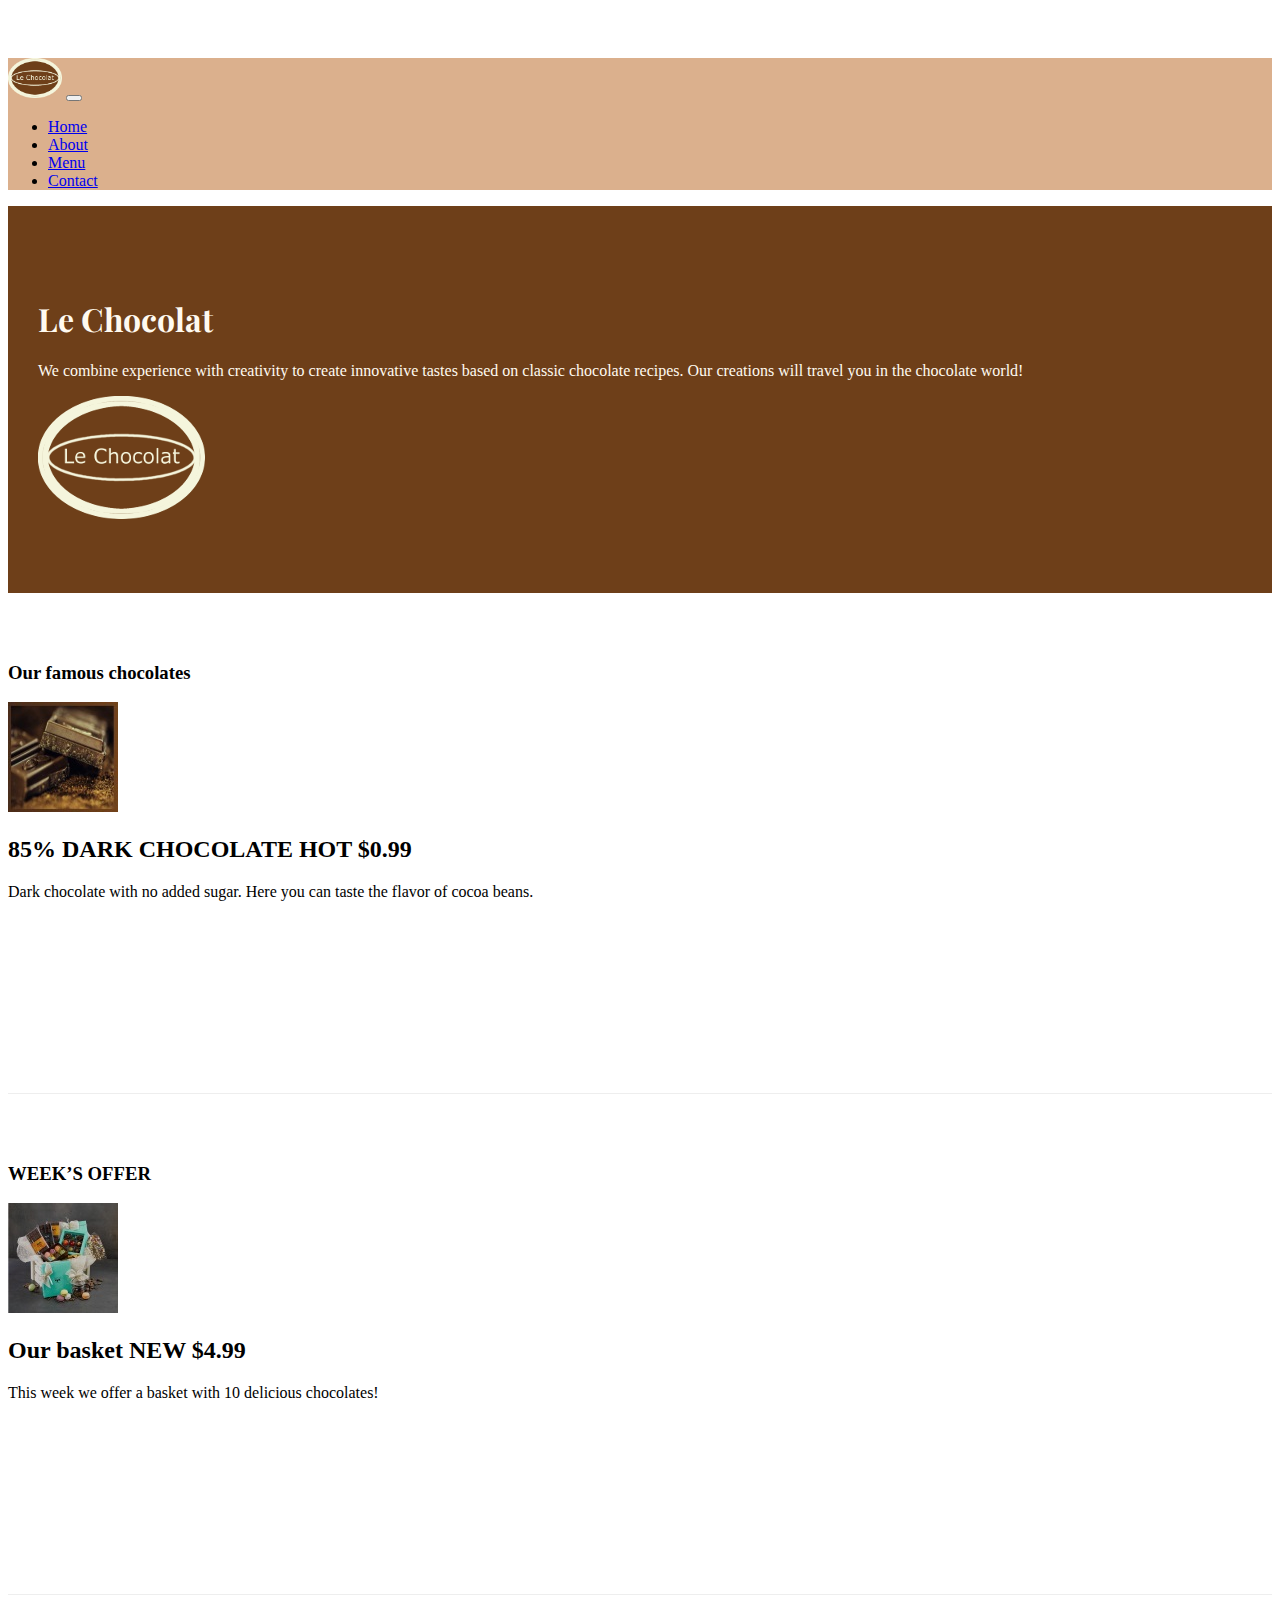
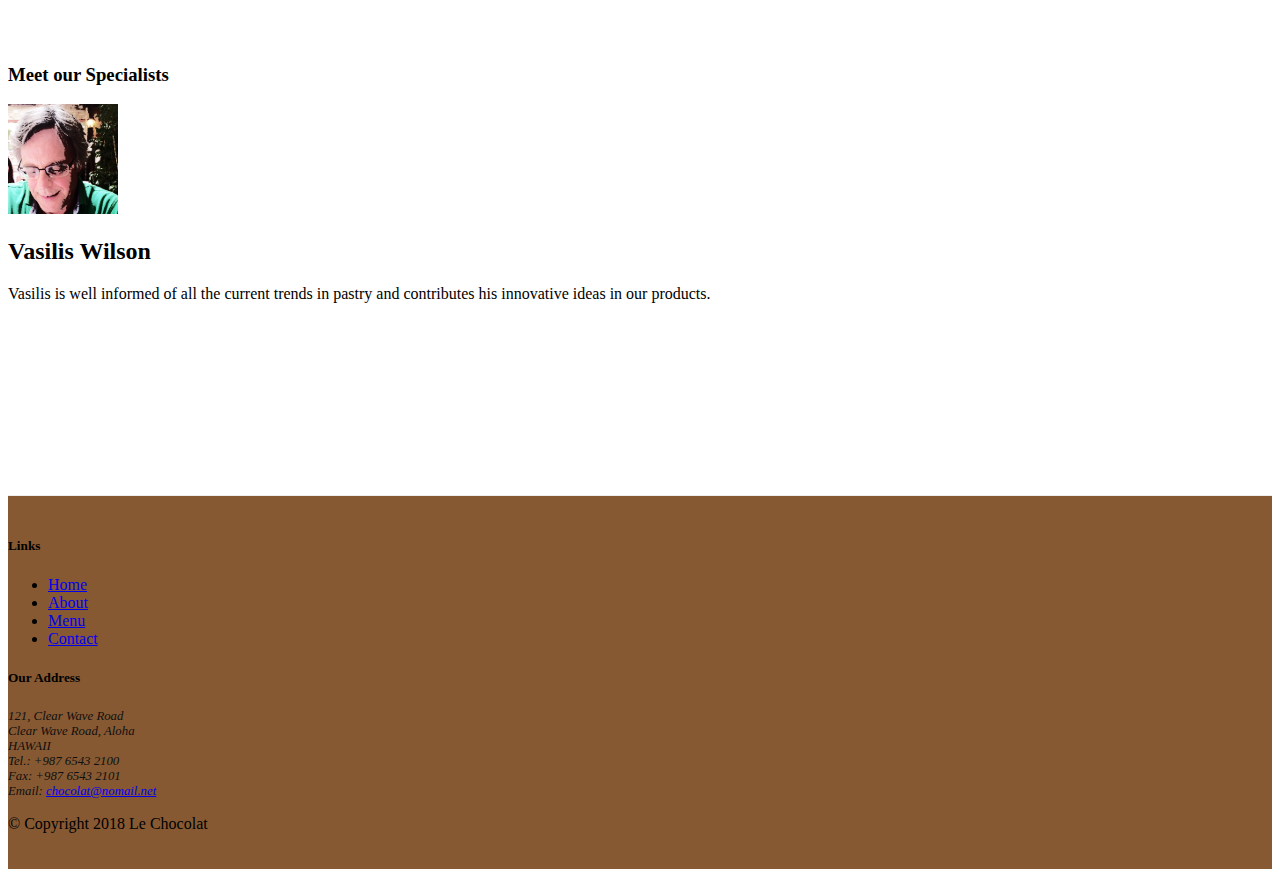
==== index.html @ 643083a2 "Bootstrap Assignment 4 Task" ====
<!DOCTYPE html>
<html lang="en">

<head> 
    <!-- Required meta tags always come first -->
    <meta charset="utf-8">
    <meta name="viewport" content="width=device-width, initial-scale=1, shrink-to-fit=no">
    <meta http-equiv="x-ua-compatible" content="ie=edge">
    <!-- Bootstrap CSS -->
    <link rel="stylesheet" href="node_modules/bootstrap/dist/css/bootstrap.min.css">

    <link href="https://fonts.googleapis.com/css?family=Playfair+Display&display=swap" rel="stylesheet"> 

    <!--icon css-->
    <link rel="stylesheet" href="node_modules/font-awesome/css/font-awesome.min.css">

    <!--My style sheet after bootstrap CSS-->
    <link href="css/styles.css" rel="stylesheet">

    

    <title>Le Chocolat</title>
</head>

<body>

    <nav class="navbar navbar-expand-md navbar-light bg-light fixed-top ">
        <div class="container"><img src="images/logo.png" alt="Logo of the site" class="img-fluid" height="40" width="54"></a>
            <button class="navbar-toggler" type="button" data-toggle="collapse" data-target="#Navbar">
                    <span class="navbar-toggler-icon"></span>
            </button>
            <div class="collapse navbar-collapse" id="Navbar">
                <ul class="navbar-nav">
                    <li class="nav-item active"><a class="nav-link" href="#"><span class="fa fa-home fa-lg"></span> Home</a></li>
                    <li class="nav-item"><a class="nav-link" href="./aboutus.html"><span class="fa fa-info fa-lg"></span> About</a></li>
                    <li class="nav-item"><a class="nav-link" href="#"><span class="fa fa-list fa-lg"></span> Menu</a></li>
                    <li class="nav-item"><a class="nav-link" href="#"><span class="fa fa-address-card fa-lg"></span> Contact</a></li>
                </ul> 
            </div>
            
              
        </div>
    </nav>

    <header class="jumbotron">
        <div class="container">
            <div class="row row-header">
                <div class="col-12 col-sm-8">
                    <h1  id="chocolat">Le Chocolat</h1>
                    <p>We combine experience with creativity to create innovative tastes based on classic chocolate recipes. Our creations will travel you in the chocolate world!</p>
                
                </div>

                <div div class="col col-sm">
                    <img src="images/logo.png" alt="Logo of the site" class="img-fluid">
                </div>
            </div>
        </div>
    </header>

    
    <div class="container">

        <div class="row flex-row-reverse row-content  align-items-center">
            <div class="col-sm-4 col-md-3">
                <h3>Our famous chocolates</h3>
            </div>
            <div class="col-sm col-md">
                    <div class="media">
                            <img class="d-flex mr-3 img-thumbnail align-self-center"
                                src="images/dark85.jpg" alt="85% DARK CHOCOLATE">
                            <div class="media-body">
                                <h2 class="mt-0">85% DARK CHOCOLATE <span class="badge badge-danger">HOT</span>
                                     <span class="badge badge-pill badge-success">$0.99</span></h2>
                                    
                                <p class="col d-none d-md-block">Dark chocolate with no added sugar. 
                                Here you can taste the flavor of cocoa beans.</p>
                            </div>
                    </div> 
            </div>
        </div>


        <div class="row flex-row-reverse row-content align-items-center">
            <div class="col-sm-4 col-md-3">
                <h3>WEEK’S OFFER</h3>
            </div>
            <div class="col-sm col-md">
                    <div class="media">
                            <img class="d-flex mr-3 img-thumbnail align-self-left"
                                src="images/promotion.jpg" alt="Promotion">
                            <div class="media-body">
                                    <h2 class="mt-0">Our basket <span class="badge badge-danger">NEW</span>
                                         <span class="badge badge-pill badge-success">$4.99</span>
                                    </h2>
                                    
                                    <p class="col d-none d-md-block">This week we offer a basket with 10 delicious chocolates!</p>
                                </div>
                    </div> 
                   
                
            </div>
        </div>

        <div class="row flex-row-reverse row-content  align-items-center">
            <div class="col-sm-4 col-md-3">
                <h3>Meet our  Specialists</h3>
            </div>
            <div class="col-sm col-md">
                    <div class="media">
                            <img class="d-flex mr-3 img-thumbnail align-self-center"
                                src="images/cartoonVasilis.png" alt="Vasilis Wilson">
                            <div class="media-body">
                                <h2 class="mt-0">Vasilis Wilson</h2>
                                <p class="col d-none d-md-block">Vasilis is well informed of all the current 
                                    trends in pastry and contributes his innovative ideas in our products.</p>
                            </div>
                    </div>
            </div>
        </div>
    </div>

    <footer class="footer">
        <div  class="container">
            <div class="row">             
                <div class="col-5 offset-1 col-sm-2">
                    <h5>Links</h5>
                    <ul class="list-unstyled">
                        <li><a href="#">Home</a></li>
                        <li><a href="#">About</a></li>
                        <li><a href="#">Menu</a></li>
                        <li><a href="#">Contact</a></li>
                    </ul>
                </div>
                <div class="col-6 col-sm-5">
                    <h5>Our Address</h5>
                    <address>
                        121, Clear Wave Road<br>
                        Clear Wave Road, Aloha<br>
                        HAWAII<br>
                        <i class="fa fa-phone fa-lg"></i> Tel.: +987 6543 2100<br>
                        <i class="fa fa-fax fa-lg"></i> Fax: +987 6543 2101<br>
                        <i class="fa fa-envelope fa-lg"></i> Email: <a href="mailto:chocolat@nomail.net">chocolat@nomail.net</a>
		           </address>
                </div>
                <div class="col col-sm  align-self-center"> 
                    <div style="text-align:center">
                            <a class="btn btn-social-icon btn-google-plus" href ="http://google.com/+">
                                <i class="fa fa-google-plus"></i></a>
                            <a class="btn btn-social-icon btn-facebook" href="http://www.facebook.com/profile.php?id=">
                                <i class="fa fa-facebook"></i></a>
                            <a class="btn btn-social-icon btn-linkedin" href="http://www.linkedin.com/in/">
                                <i class="fa fa-linkedin"></i></a>
                            <a class="btn btn-social-icon btn-twitter" href="http://twitter.com/">
                                <i class="fa fa-twitter"></i></a>
                            <a class="btn btn-social-icon btn-youtube" href="http://youtube.com/">
                                <i class="fa fa-youtube"></i></a>
                            <a class="btn btn-social-icon" href="mailto:">
                                <i class="fa fa-envelope-o"></i></a>
                    </div>
                </div>





           </div>
           <div class="row row justify-content-center">             
                <div class="col-auto">
                    <p> &copy; Copyright 2018 Le Chocolat</p>
                </div>
           </div>
        </div>
    </footer>
    
    
    <!-- jQuery first, then Tether, then Bootstrap JS. -->
    <script src="node_modules/jquery/dist/jquery.min.js"></script>
    <script src="node_modules/tether/dist/js/tether.min.js"></script>
    <script src="node_modules/popper.js/dist/umd/popper.min.js"></script>
    <script src="node_modules/bootstrap/dist/js/bootstrap.min.js"></script>

</body>

</html>
---- css/styles.css ----
.row-header{
    margin:0px auto;
    padding:0px;
}
.row-content {
    margin:0px auto;
    padding: 50px 0px 50px 0px;
    border-bottom: 1px ridge;
    min-height:400px;
}
.footer{
    background-color: #865933;
    margin:0px auto;
    padding: 20px 0px 20px 0px;
}
.jumbotron {
    padding:70px 30px 70px 30px;
    margin:0px auto;
    background: #6E3F19;
    color:floralwhite;
}
address{
    font-size:80%;
    margin:0px;
    color:#0f0f0f;
}
body{
    padding:50px 0px 0px 0px;
    z-index:0;
}
.bg-light {
    background-color: #dbb08d !important;
}
#chocolat{
    font-family: 'Playfair Display', serif;
}
.table .thead-dark th{
    color:floralwhite;
    background-color:#6E3F19
}
tr:hover {background-color:#dbb08db0!important}
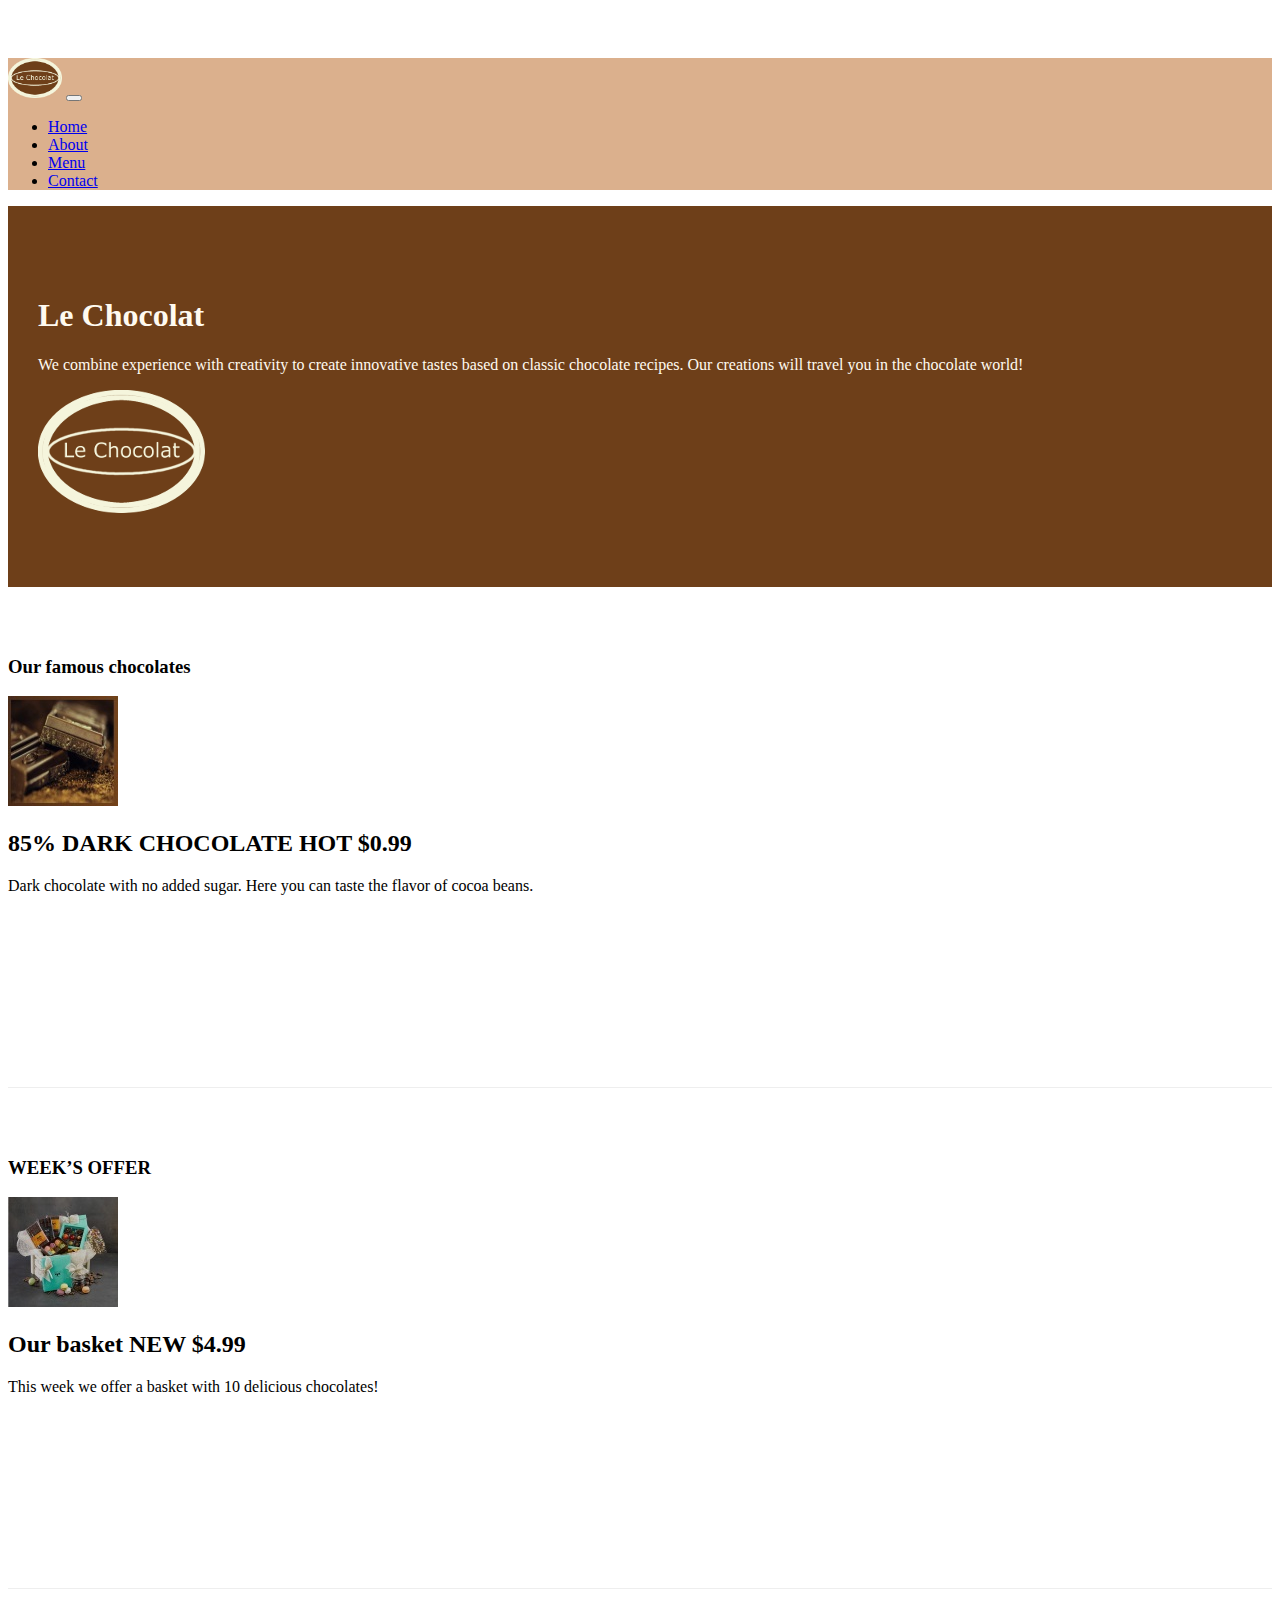
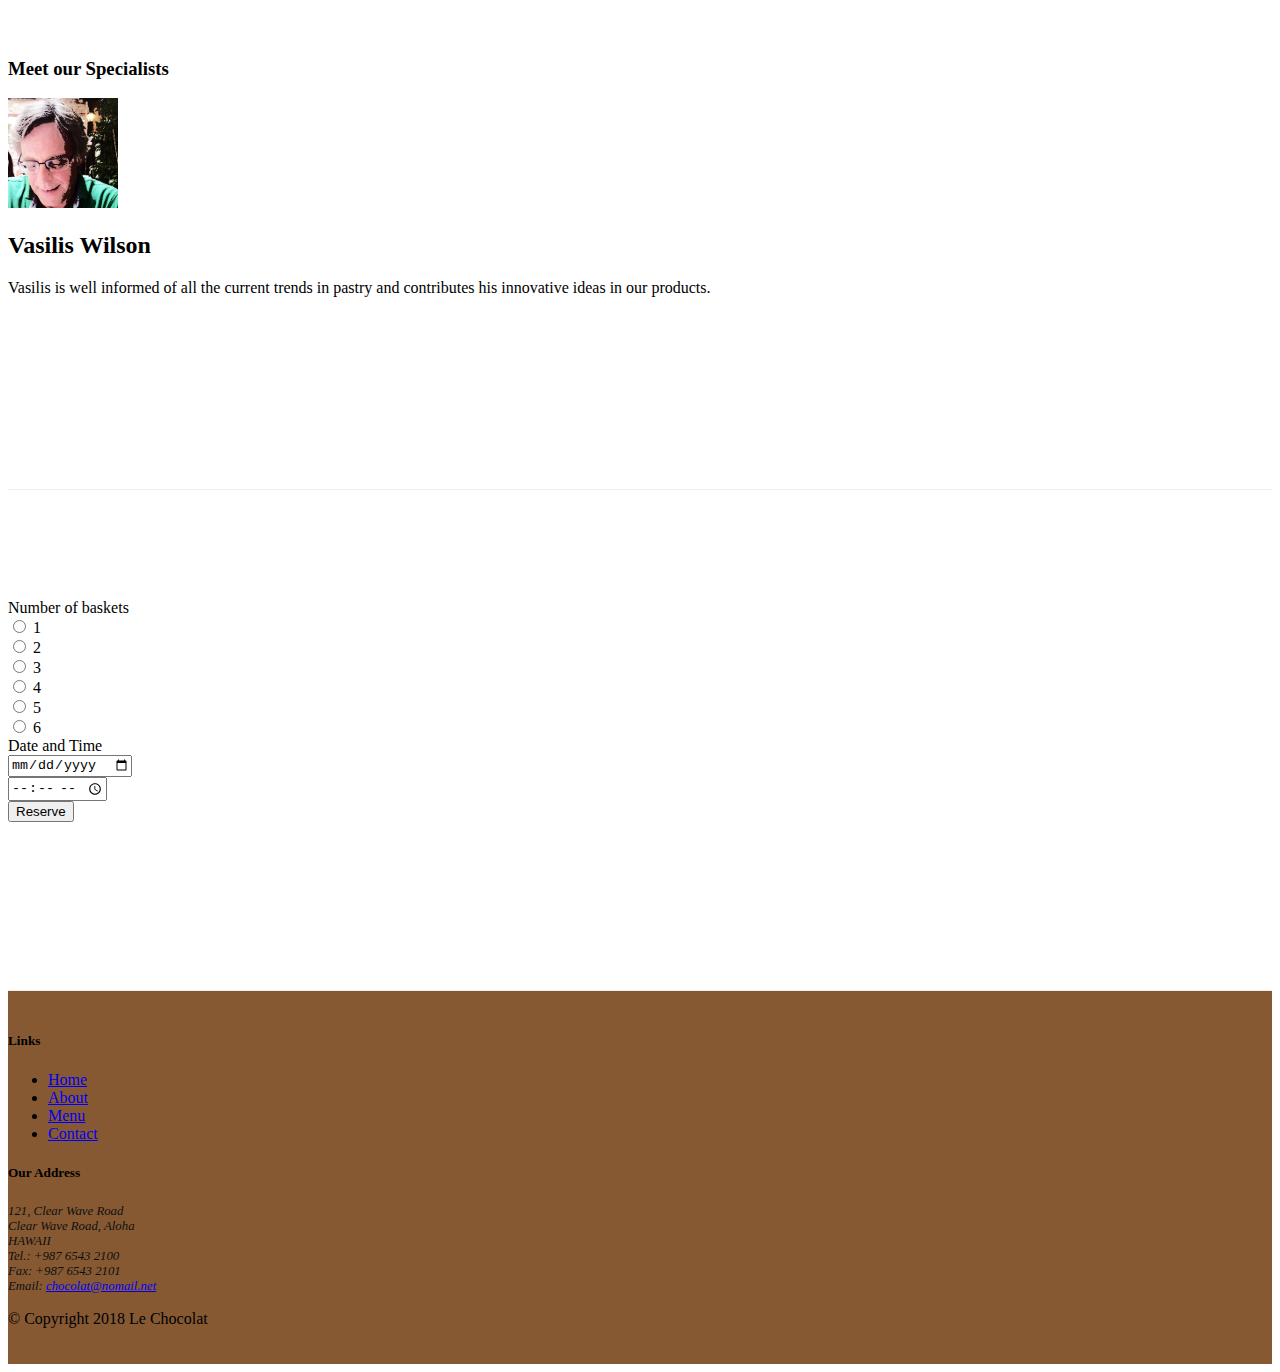
==== commit 6dbd92a8: "Bootstrap Assignment 9 Task 1" ====
--- a/index.html
+++ b/index.html
@@ -20,6 +20,10 @@
     
 
     <title>Le Chocolat</title>
+
+    <script>
+        alert("Hello world");
+    </script>
 </head>
 
 <body>
@@ -34,7 +38,7 @@
                     <li class="nav-item active"><a class="nav-link" href="#"><span class="fa fa-home fa-lg"></span> Home</a></li>
                     <li class="nav-item"><a class="nav-link" href="./aboutus.html"><span class="fa fa-info fa-lg"></span> About</a></li>
                     <li class="nav-item"><a class="nav-link" href="#"><span class="fa fa-list fa-lg"></span> Menu</a></li>
-                    <li class="nav-item"><a class="nav-link" href="#"><span class="fa fa-address-card fa-lg"></span> Contact</a></li>
+                    <li class="nav-item"><a class="nav-link" href="./contactus.html"><span class="fa fa-address-card fa-lg"></span> Contact</a></li>
                 </ul> 
             </div>
             
@@ -43,20 +47,25 @@
     </nav>
 
     <header class="jumbotron">
-        <div class="container">
-            <div class="row row-header">
-                <div class="col-12 col-sm-8">
-                    <h1  id="chocolat">Le Chocolat</h1>
-                    <p>We combine experience with creativity to create innovative tastes based on classic chocolate recipes. Our creations will travel you in the chocolate world!</p>
-                
-                </div>
-
-                <div div class="col col-sm">
-                    <img src="images/logo.png" alt="Logo of the site" class="img-fluid">
-                </div>
-            </div>
-        </div>
-    </header>
+            <div class="container">
+                <div class="row row-header">
+                    <div class="col-12 col-sm-6">
+                        <h1 style="font-family: 'Lobster', cursive;">Le Chocolat</h1>
+    
+    
+                        <p>We combine experience with creativity to create innovative tastes based on classic chocolate
+                            recipes. Our creations will travel you in the chocolate world!</p>
+                    </div>
+                    <div class="col-6 col-sm-3 align-self-center">
+                        <img src="images/logo.png" class="img-fluid">
+    
+                    </div>
+                   
+                </div>
+            </div>
+
+
+        </header>
 
     
     <div class="container">
@@ -118,6 +127,92 @@
                     </div>
             </div>
         </div>
+        <div class="row row-content justify-content-center ">
+                <div class="col-12 col-sm-8">
+                    <div class="card border-default">
+                        <h3 class="card-header bg-warning" style="color: white" id="reserve-form">Reserve your baskets</h3>
+                        <div class="card-body">
+                            <form>
+                                    <div class="form-group row">
+                                        <label class="col-12 col-sm-4">Number of baskets</label>
+                                        <div class="col-12 col-sm-8">
+                                            <div class="form-check form-check-inline">
+                                                <input class="form-check-input" type="radio" name="inlineRadioOptions"
+                                                    id="inlineRadio1" value="option1">
+                                                <label class="form-check-label" for="inlineRadio1">1</label>
+                                            </div>
+                                            <div class="form-check form-check-inline">
+                                                <input class="form-check-input" type="radio" name="inlineRadioOptions"
+                                                    id="inlineRadio2" value="option2">
+                                                <label class="form-check-label" for="inlineRadio2">2</label>
+                                            </div>
+                                            <div class="form-check form-check-inline">
+                                                <input class="form-check-input" type="radio" name="inlineRadioOptions"
+                                                    id="inlineRadio3" value="option2">
+                                                <label class="form-check-label" for="inlineRadio3">3</label>
+                                            </div>
+                                            <div class="form-check form-check-inline">
+                                                <input class="form-check-input" type="radio" name="inlineRadioOptions"
+                                                    id="inlineRadio4" value="option4">
+                                                <label class="form-check-label" for="inlineRadio4">4</label>
+                                            </div>
+                                            <div class="form-check form-check-inline">
+                                                <input class="form-check-input" type="radio" name="inlineRadioOptions"
+                                                    id="inlineRadio5" value="option5">
+                                                <label class="form-check-label" for="inlineRadio5">5</label>
+                                            </div>
+                                            <div class="form-check form-check-inline">
+                                                <input class="form-check-input" type="radio" name="inlineRadioOptions"
+                                                    id="inlineRadio6" value="option6">
+                                                <label class="form-check-label" for="inlineRadio6">6</label>
+                                            </div>
+        
+        
+        
+                                        </div>
+                                    </div>
+                                    <div class="form-group row">
+                                        <label class="col-12 col-sm-3 col-form-label">Date and Time</label>
+                                        <div class="input-group col-12 col-sm-4 ">
+                                            <div class="input-group-prepend">
+                                                <span class="input-group-text" id="date"><i class="fa fa-calendar"
+                                                        aria-hidden="true"></i>
+        
+                                                </span>
+        
+                                            </div>
+                                            <input type="date" class="form-control" id="date'">
+        
+                                        </div>
+                                        <div class="input-group col-12 col-sm-4 ">
+                                            <div class="input-group-prepend">
+                                                <span class="input-group-text" id="time"><i class="fa fa-clock-o"
+                                                        aria-hidden="true"></i>
+        
+                                                </span>
+        
+                                            </div>
+                                            <input type="time" class="form-control" id="time'">
+        
+        
+        
+                                        </div>
+                                    </div>
+                                    <div class="form-group row">
+                                        <div class="col 12 col-sm-3">
+                                            <button type="submit" class="btn btn-primary btn-sm">Reserve</button>
+                                        </div>
+                                    </div>
+        
+        
+                                </form>
+                    </div>
+                </div>
+
+            </div>
+
+        </div>
+
     </div>
 
     <footer class="footer">
@@ -173,7 +268,7 @@
         </div>
     </footer>
     
-    
+    <script type="text/javascript" src="js/myscript.js"></script>
     <!-- jQuery first, then Tether, then Bootstrap JS. -->
     <script src="node_modules/jquery/dist/jquery.min.js"></script>
     <script src="node_modules/tether/dist/js/tether.min.js"></script>
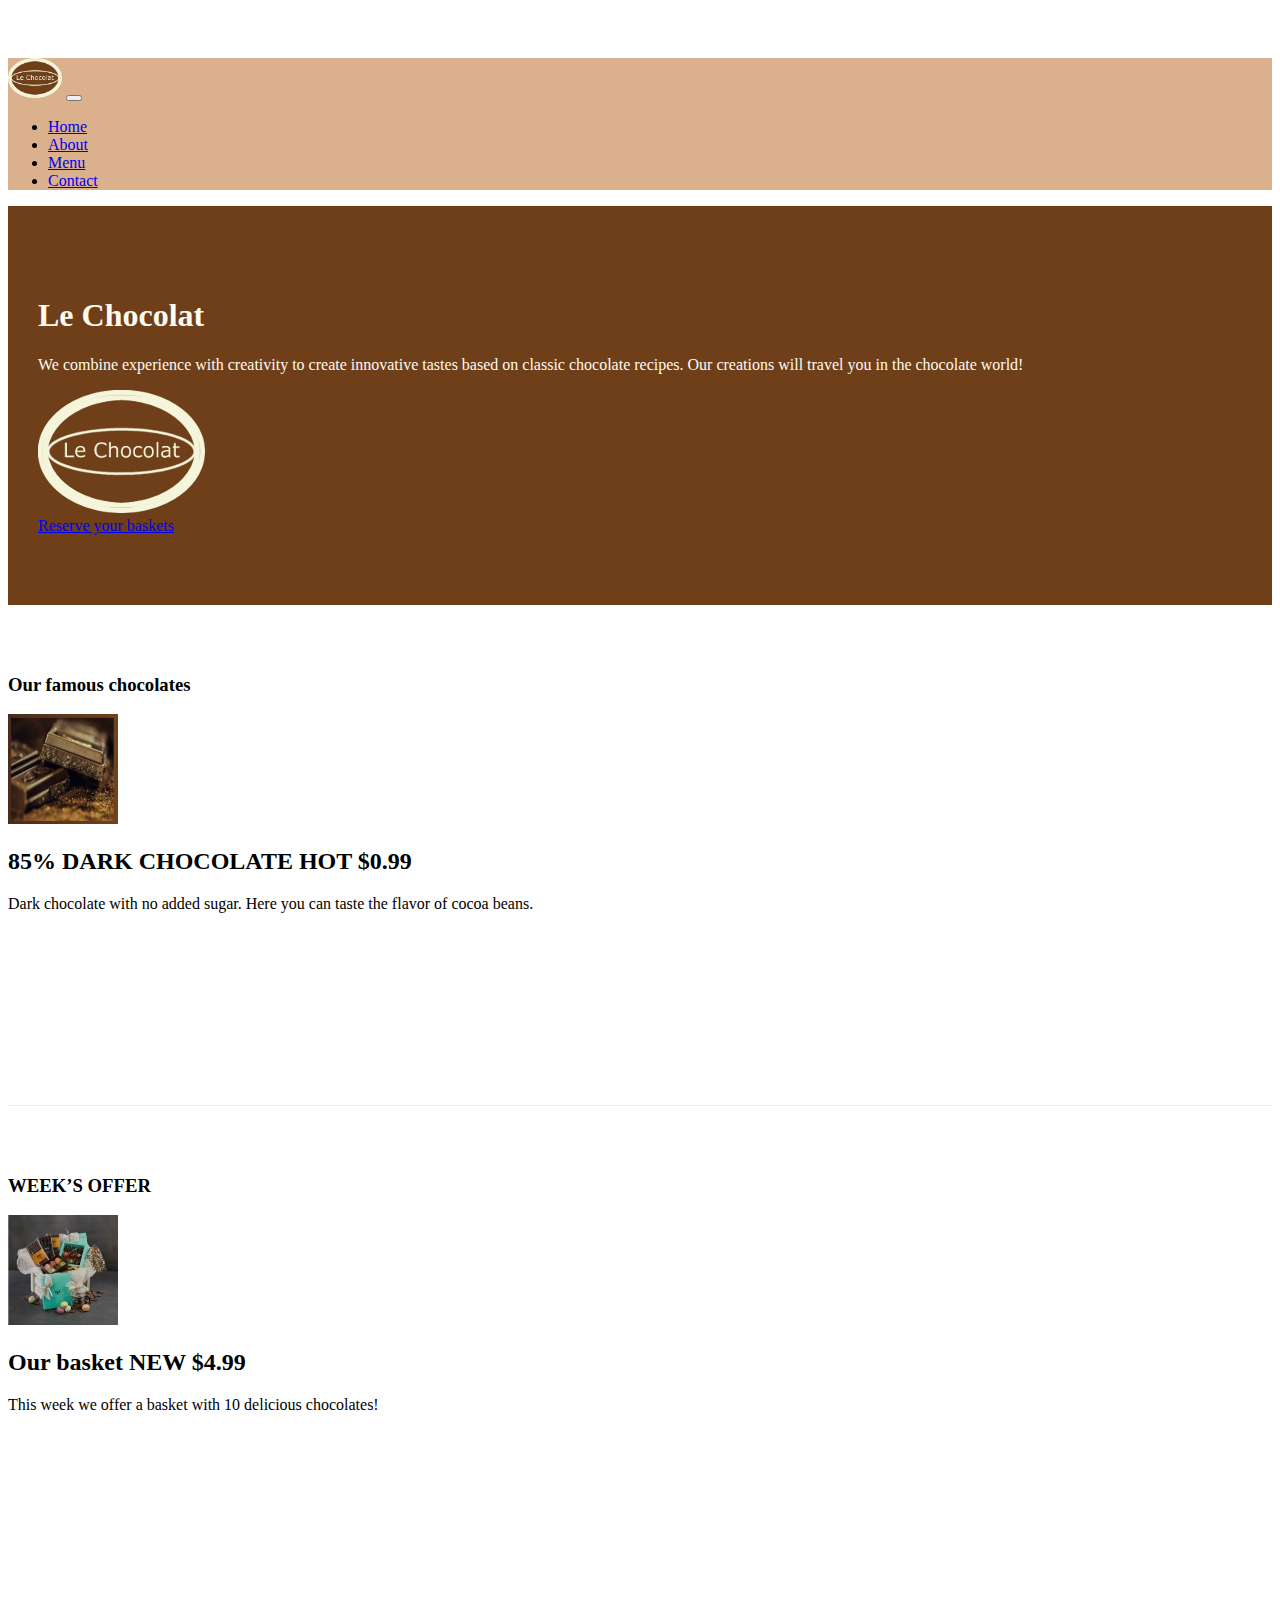
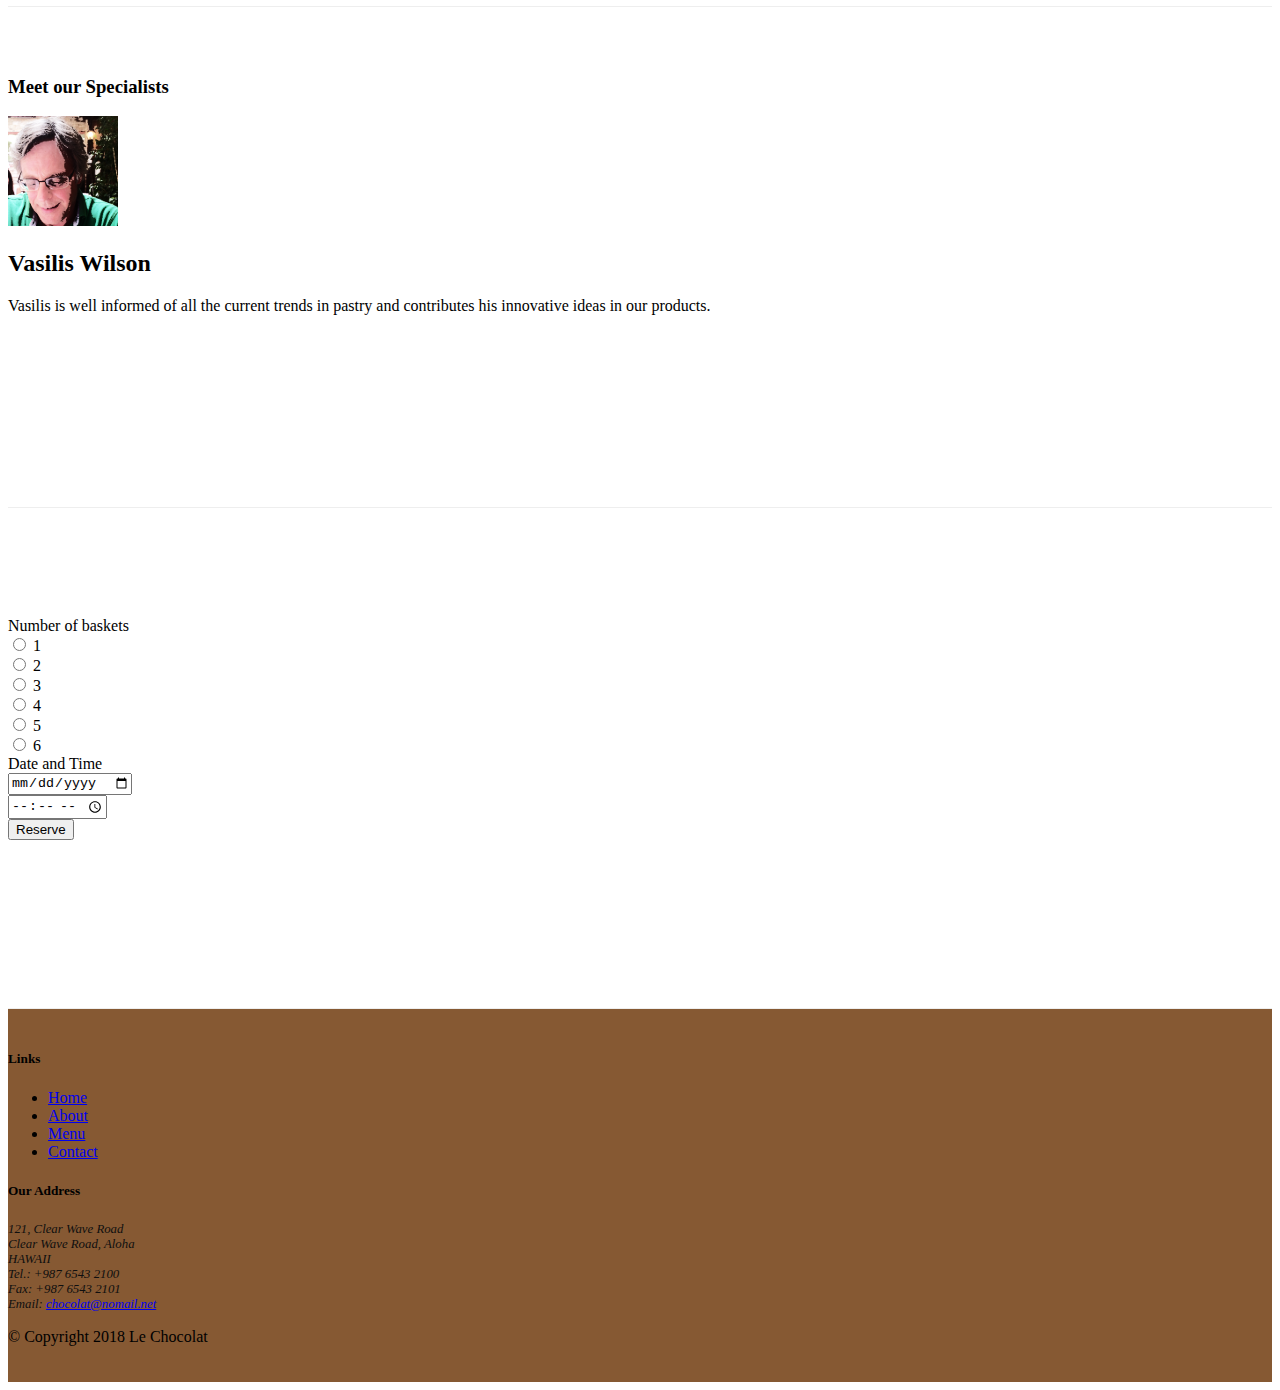
==== commit 74be76de: "Bootstrap Assignment 9 Task 2" ====
--- a/index.html
+++ b/index.html
@@ -60,7 +60,11 @@
                         <img src="images/logo.png" class="img-fluid">
     
                     </div>
-                   
+                    <div class="col-6 col-sm-3 align-self-center">
+                            <a class="btn btn-warning btn-sm" href="#reserve-form" role="button">Reserve your baskets</a>
+                                
+            
+                            </div>
                 </div>
             </div>
 
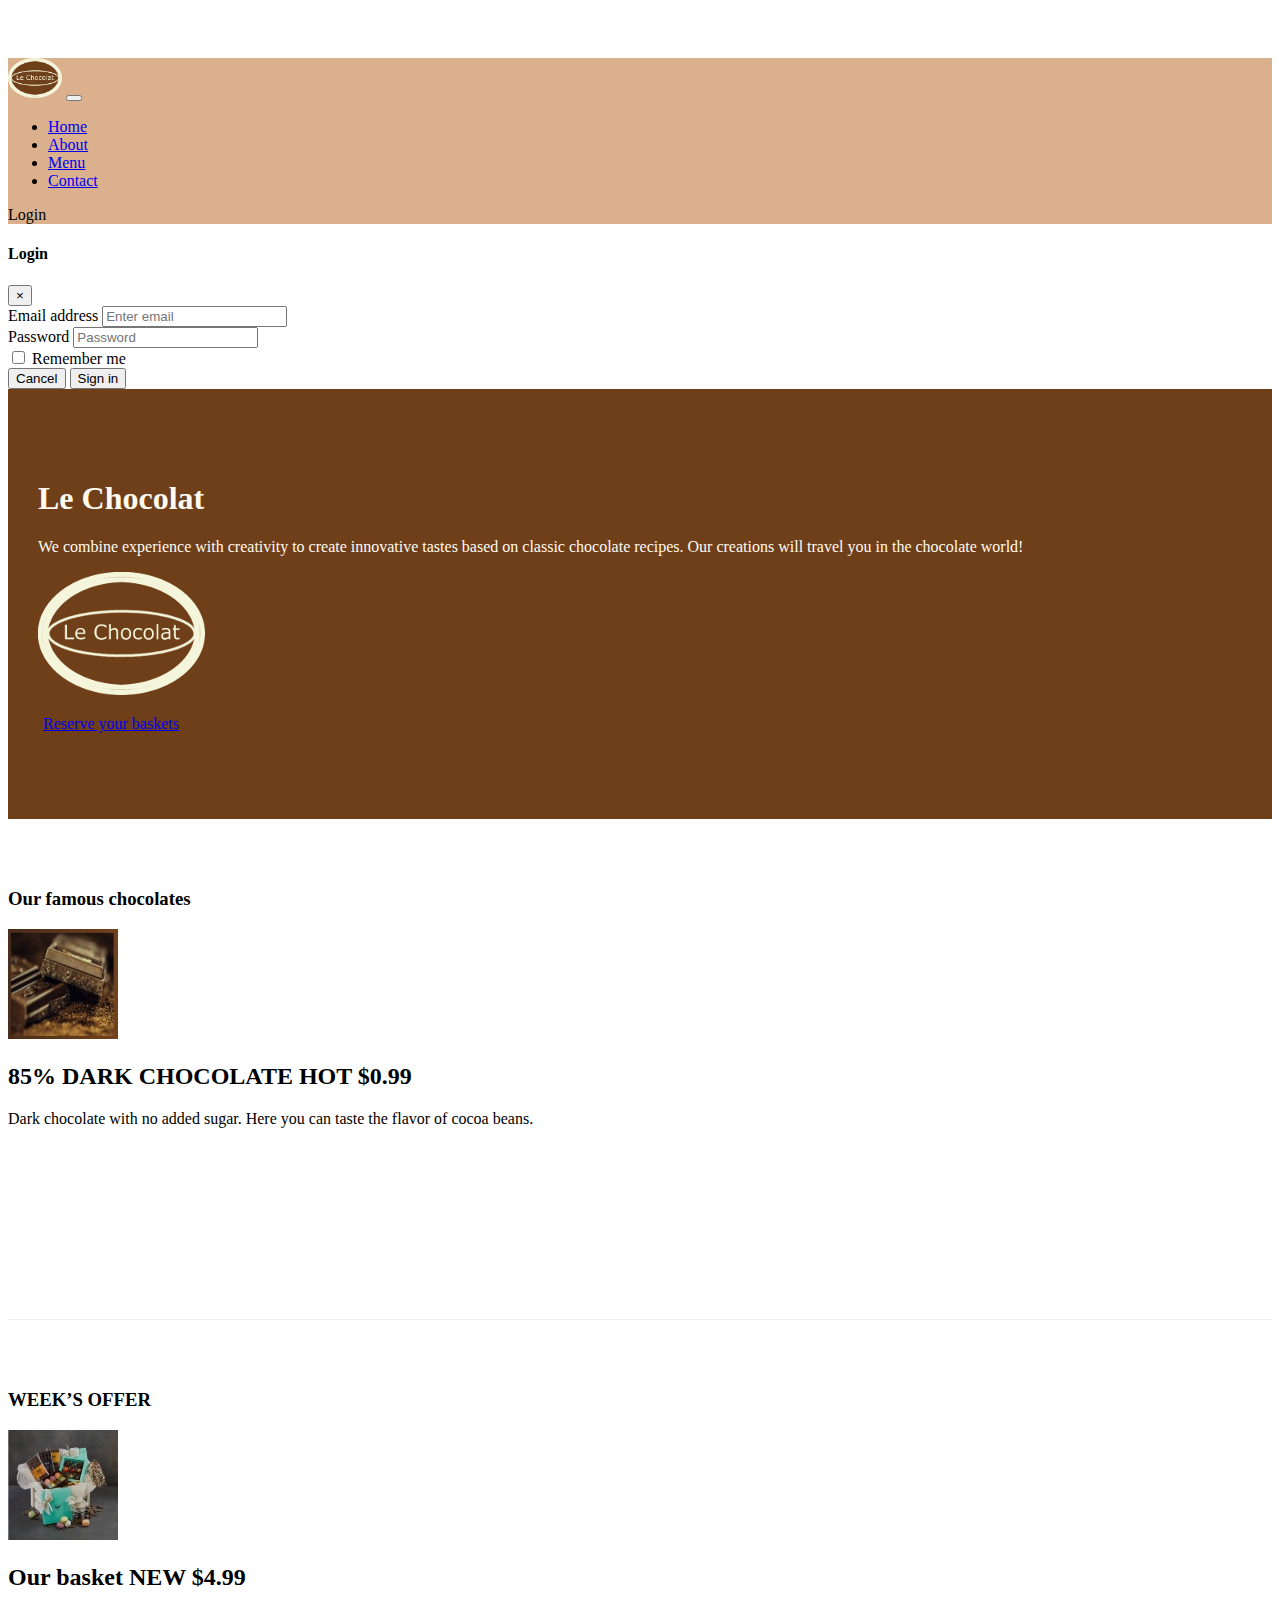
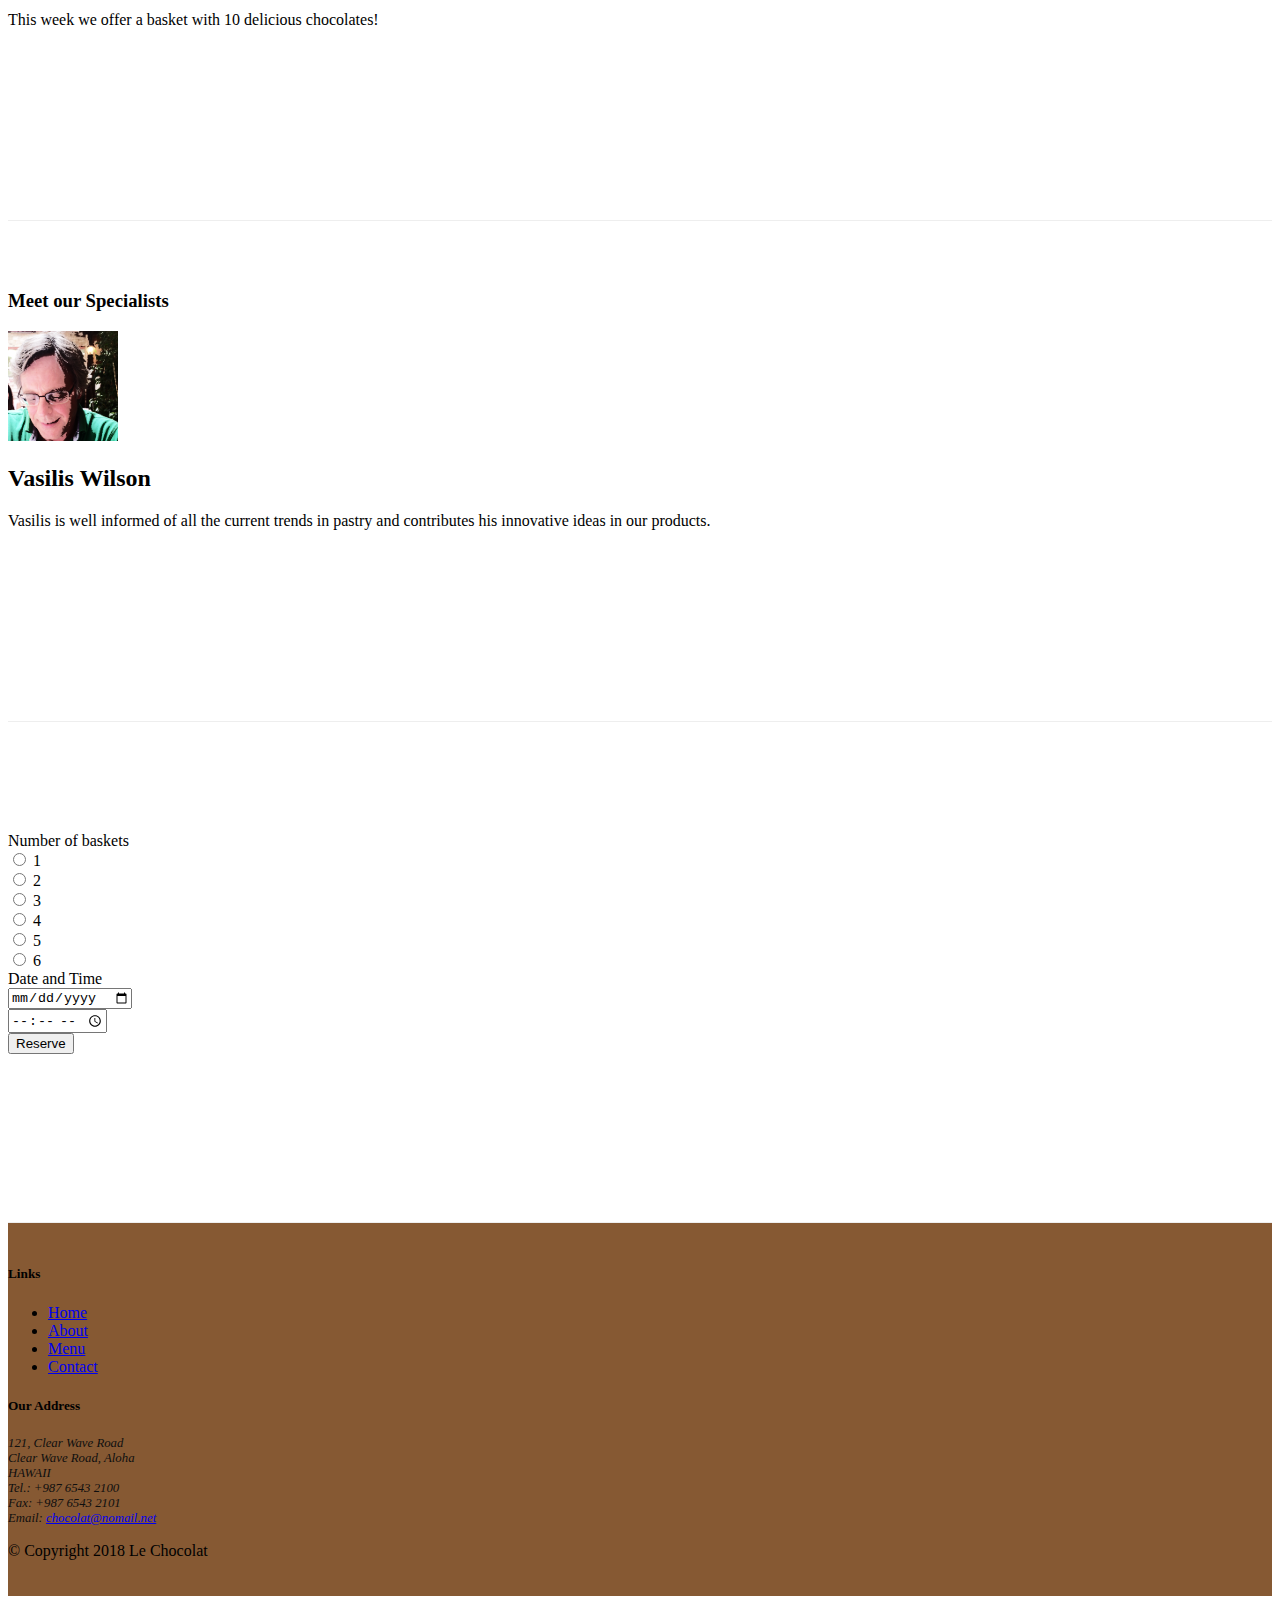
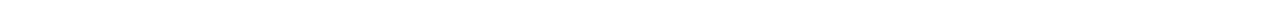
==== commit 6edaa60b: "Tooltip and Modal" ====
--- a/index.html
+++ b/index.html
@@ -34,17 +34,66 @@
                     <span class="navbar-toggler-icon"></span>
             </button>
             <div class="collapse navbar-collapse" id="Navbar">
-                <ul class="navbar-nav">
+                <ul class="navbar-nav mr-auto">
                     <li class="nav-item active"><a class="nav-link" href="#"><span class="fa fa-home fa-lg"></span> Home</a></li>
                     <li class="nav-item"><a class="nav-link" href="./aboutus.html"><span class="fa fa-info fa-lg"></span> About</a></li>
                     <li class="nav-item"><a class="nav-link" href="#"><span class="fa fa-list fa-lg"></span> Menu</a></li>
                     <li class="nav-item"><a class="nav-link" href="./contactus.html"><span class="fa fa-address-card fa-lg"></span> Contact</a></li>
-                </ul> 
+                </ul>
+                <span class="navbar-text">
+                        <a data-toggle="modal" data-target="#loginModal">
+                           <span class="fa fa-sign-in"></span> Login
+                         </a>
+                       </span>
+            
             </div>
             
               
         </div>
     </nav>
+    <div id="loginModal" class="modal fade" role="dialog">
+            <div class="modal-dialog modal-lg" role="content">
+                <!-- Modal content-->
+                <div class="modal-content">
+                    <div class="modal-header">
+                        <h4 class="modal-title">Login </h4>
+                        <button type="button" class="close" data-dismiss="modal">&times</button>
+                    </div>
+                    <div class="modal-body">
+                        <form class="form-inline">
+                            <div class="form-group">
+                                <label class="sr-only" for="exampleInputEmail3">Email 
+                                    address
+                                </label>
+                                <input type="email" class="form-control form-control-sm mr-1" 
+                                    id="exampleInputEmail3" placeholder="Enter email">
+                            </div>
+                            <div class="form-group">
+                                <label class="sr-only" for="exampleInputPassword3">
+                                    Password
+                                </label>
+                                <input type="password" class="form-control form-control-sm mr-1" 
+                                    id="exampleInputPassword3" placeholder="Password">
+                            </div>
+                            <div class="form-check">
+                                <label class="form-check-label">
+                                    <input class="form-check-input" type="checkbox"> 
+                                      Remember me
+                                </label>
+                            </div>
+                        </form>
+                    </div>
+                    <div class="modal-footer">
+                        <button type="button" class="btn btn-default btn-sm" 
+                            data-dismiss="modal">Cancel
+                        </button>
+                        <button type="submit" class="btn btn-primary btn-sm">
+                            Sign in
+                        </button>
+                    </div>
+                </div>
+            </div>
+    </div>
 
     <header class="jumbotron">
             <div class="container">
@@ -61,10 +110,16 @@
     
                     </div>
                     <div class="col-6 col-sm-3 align-self-center">
-                            <a class="btn btn-warning btn-sm" href="#reserve-form" role="button">Reserve your baskets</a>
-                                
+                            <p style="padding-left: 5px;">
+                                    <a type="button" class="btn btn-warning btn-sm btn-block"
+                                    data-toggle="tooltip" data-html="true" 
+                                    title="Or Call us at <br><strong>+ 987 6543 2100</strong>"
+                                    data-placement="bottom" href="#reserve-form">
+                                    Reserve your baskets
+                                    </a>
+                            </p>
             
-                            </div>
+                    </div>
                 </div>
             </div>
 
@@ -278,6 +333,11 @@
     <script src="node_modules/tether/dist/js/tether.min.js"></script>
     <script src="node_modules/popper.js/dist/umd/popper.min.js"></script>
     <script src="node_modules/bootstrap/dist/js/bootstrap.min.js"></script>
+    <script>
+            $(function () {
+               $('[data-toggle="tooltip"]').tooltip()
+             })
+           </script>
 
 </body>
 
--- a/css/styles.css
+++ b/css/styles.css
@@ -19,6 +19,7 @@
     background: #6E3F19;
     color:floralwhite;
 }
+
 address{
     font-size:80%;
     margin:0px;
@@ -38,4 +39,10 @@
     color:floralwhite;
     background-color:#6E3F19
 }
-tr:hover {background-color:#dbb08db0!important}+tr:hover {background-color:#dbb08db0!important}
+.tab-content {
+    border-left: 1px solid #ddd;
+    border-right: 1px solid #ddd;
+    border-bottom: 1px solid #ddd;
+    padding: 10px;
+  }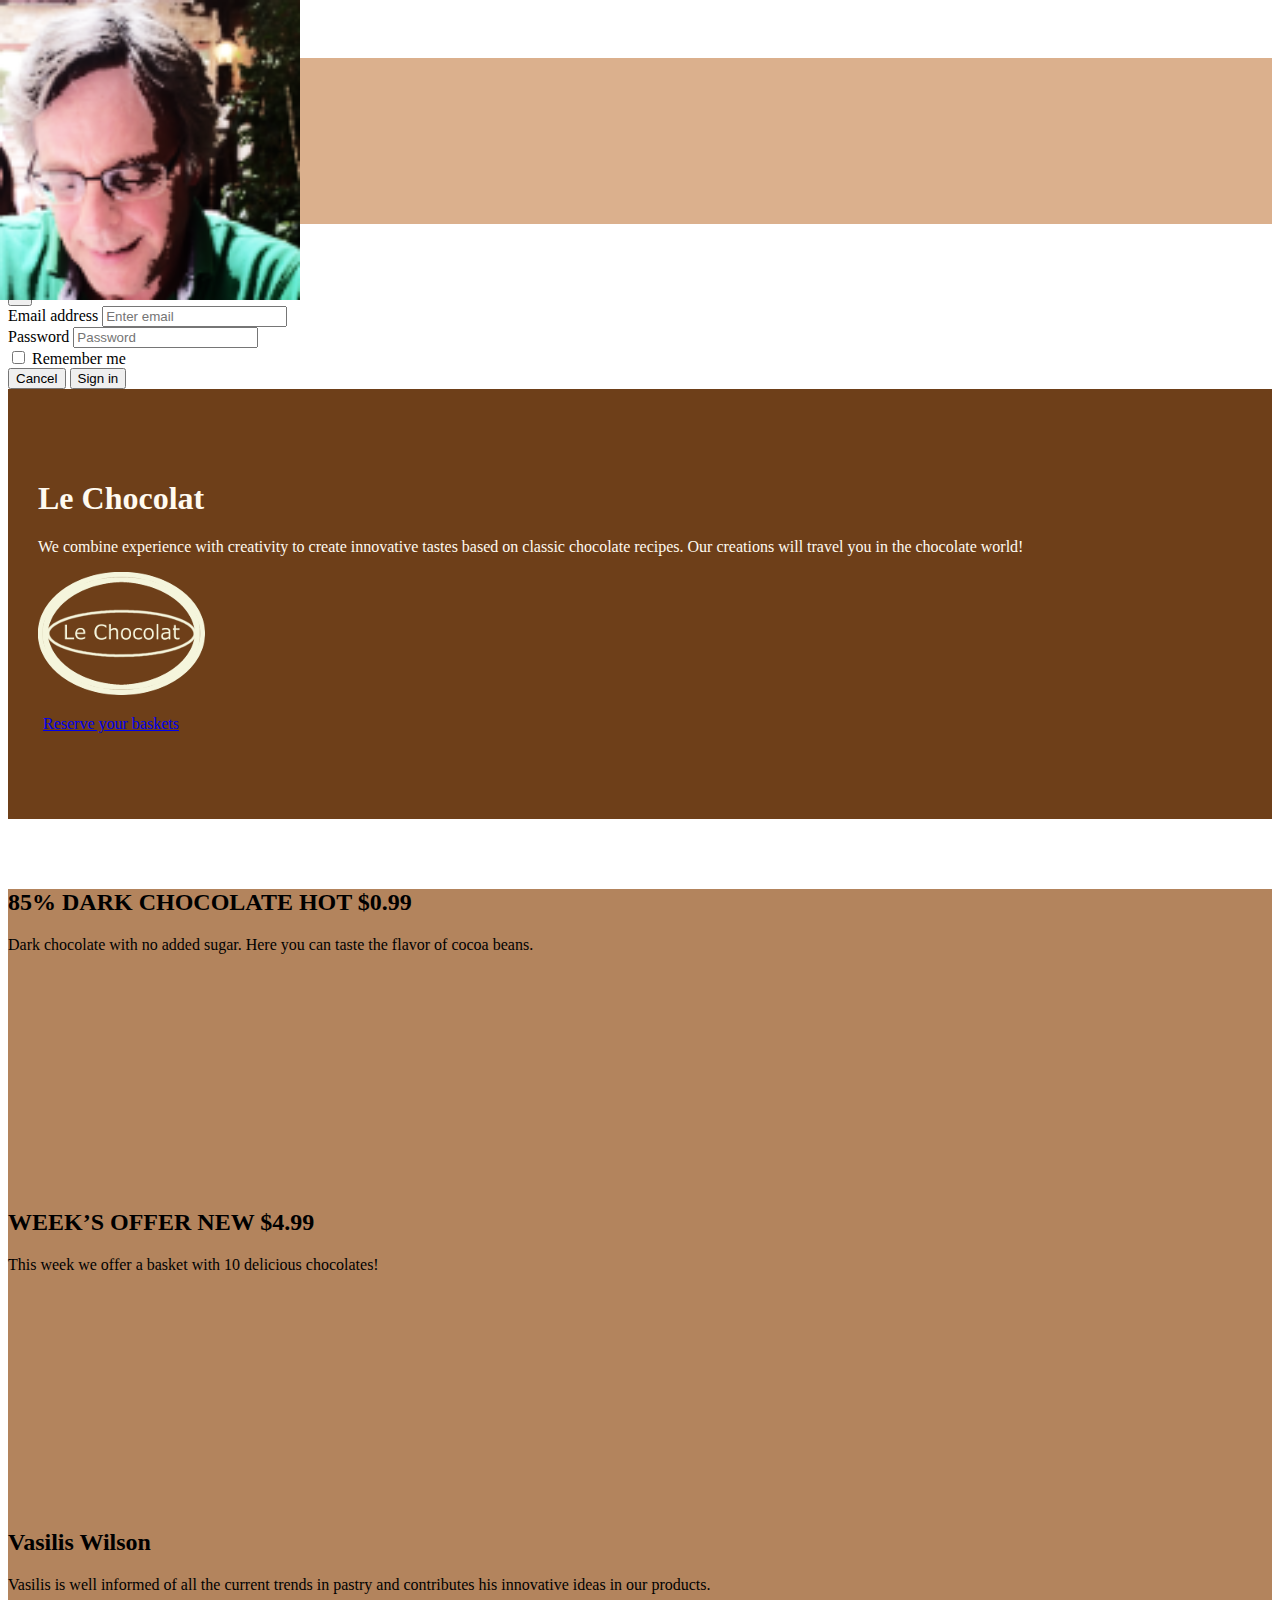
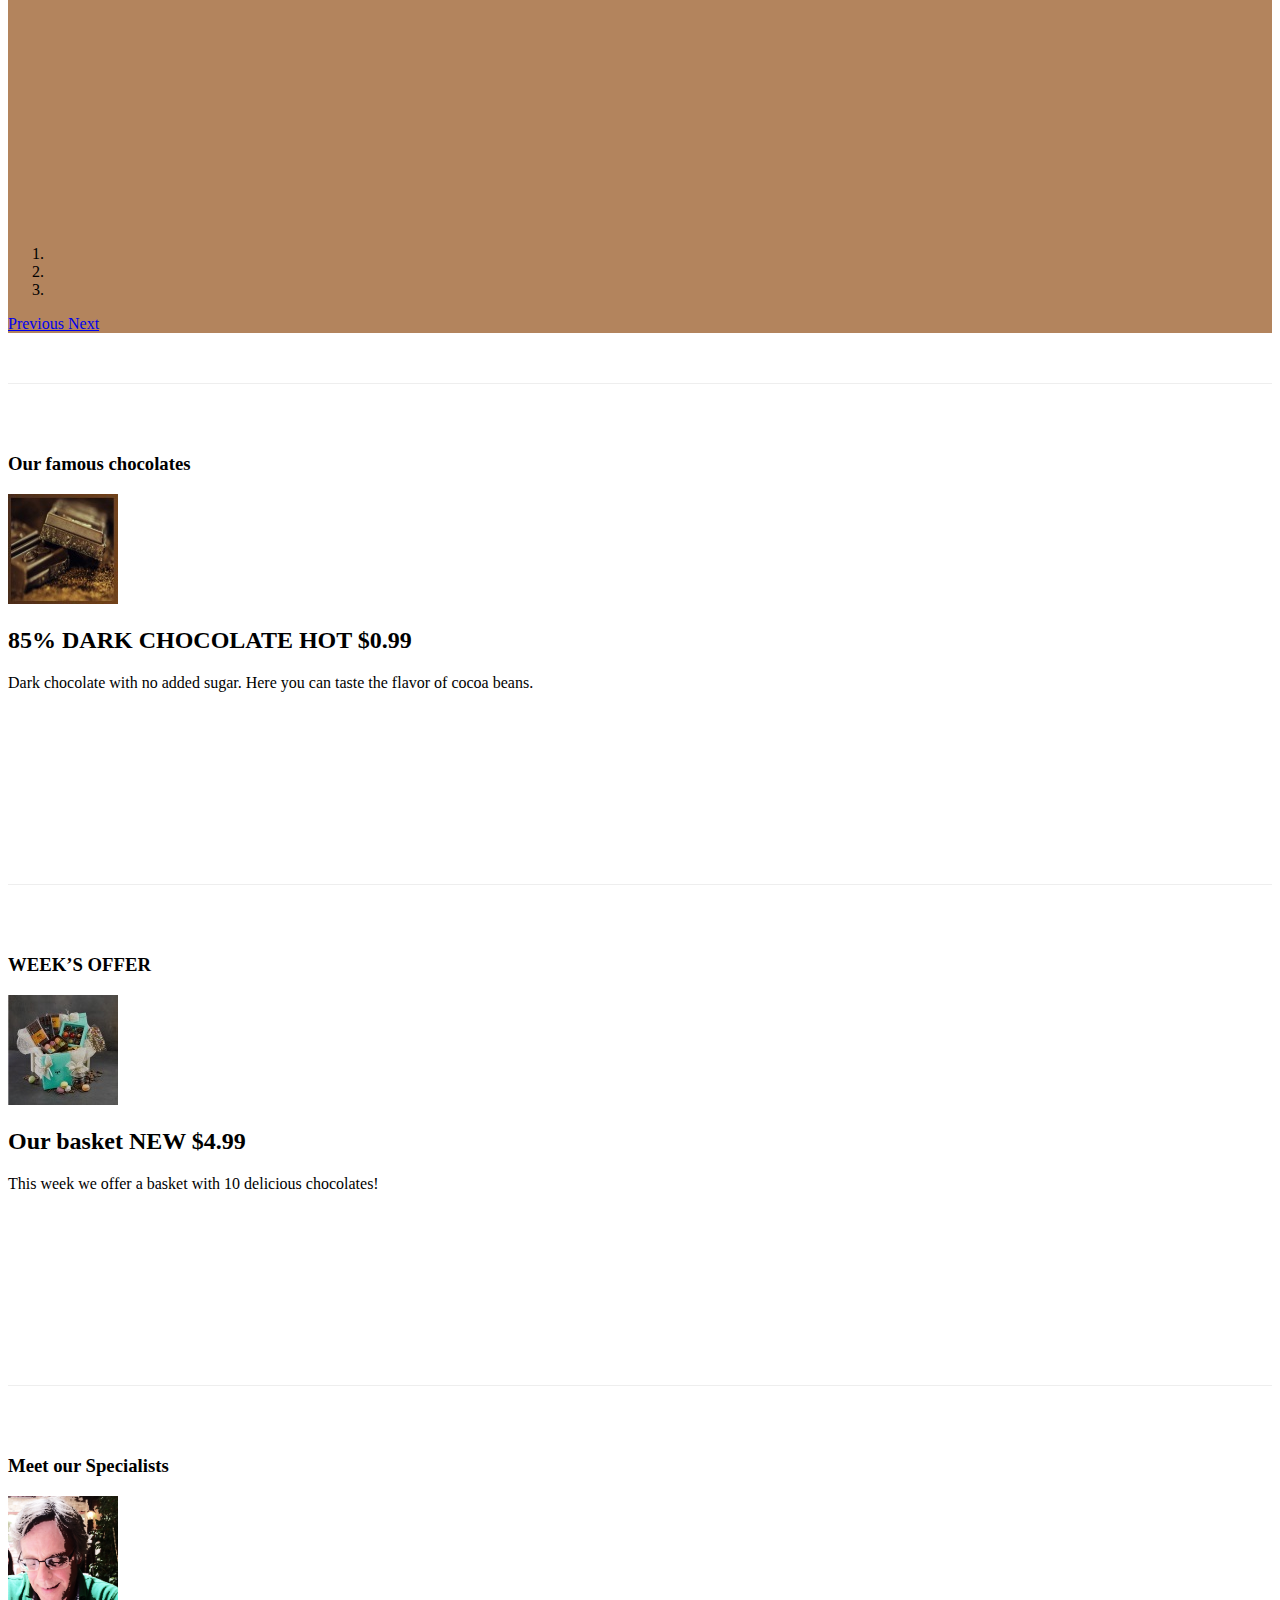
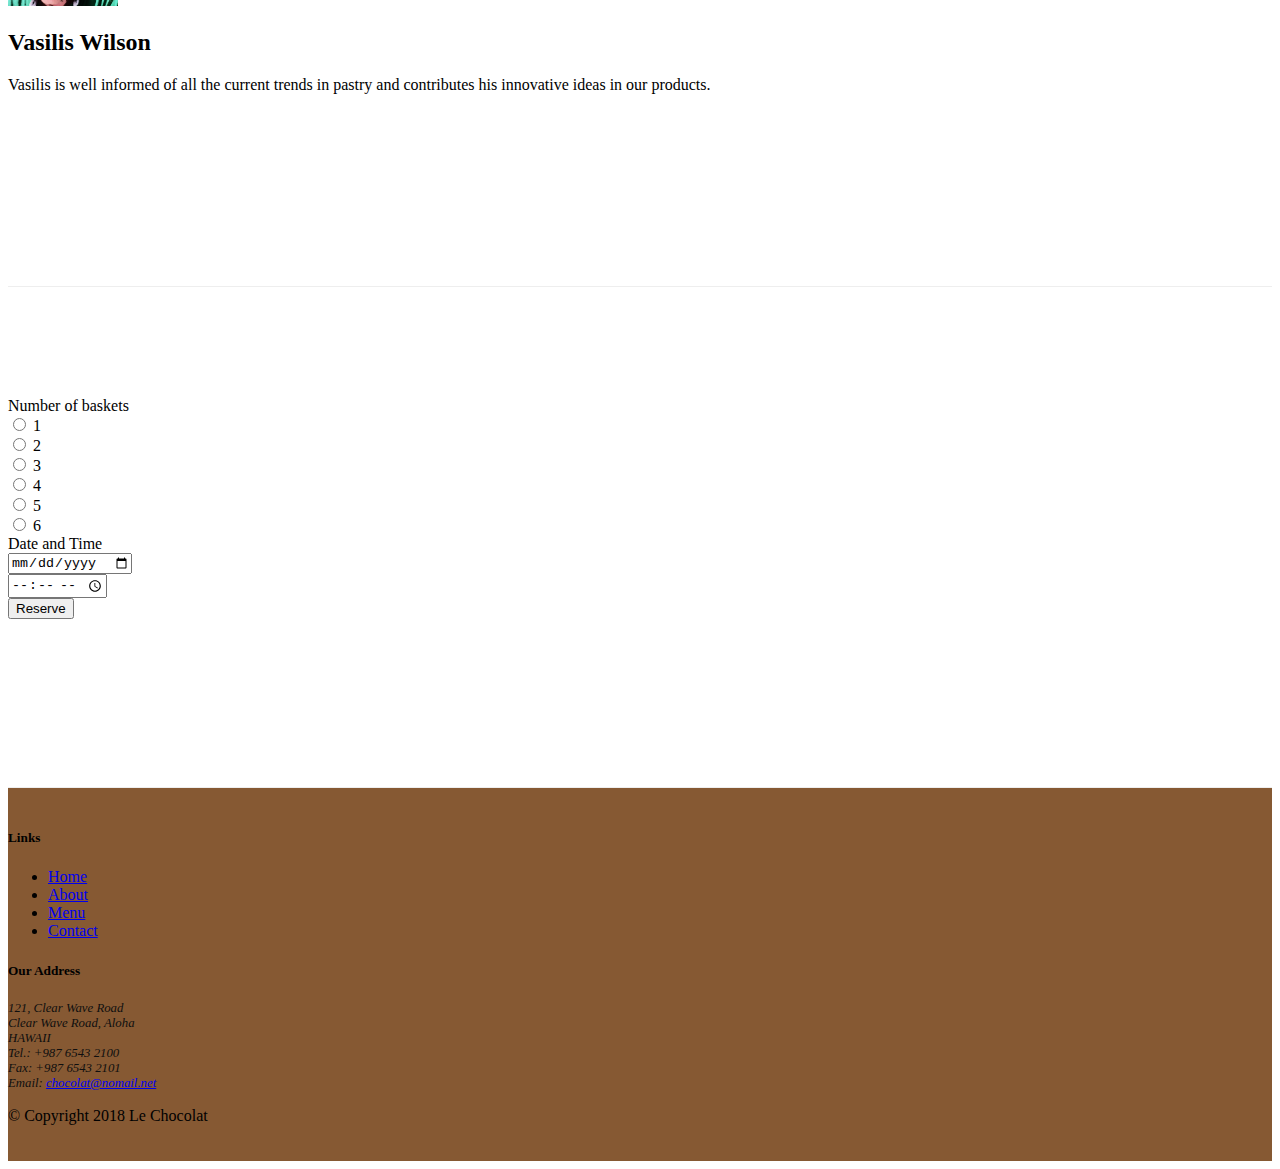
==== commit 39e01269: "Carousel" ====
--- a/index.html
+++ b/index.html
@@ -129,6 +129,63 @@
     
     <div class="container">
 
+        <div class="row row-content">
+                <div class="col">
+                        <div id="mycarousel" class="carousel slide" data-ride="carousel">
+                                <div class="carousel-inner" role="listbox">
+                                        <div class="carousel-item active">
+                                            <img src="images/dark85.jpg" alt="85% DARK CHOCOLATE">
+                                            <div class="carousel-caption d-none d-sm-block">
+                                                <h2>85% DARK CHOCOLATE 
+                                                    <span class="badge badge-danger">HOT</span>
+                                                    <span class="badge badge-pill badge-success">$0.99</span>
+                                                </h2>
+                                                <p class="col d-none d-sm-block">Dark chocolate with no added sugar. 
+                                                    Here you can taste the flavor of cocoa beans.
+                                                </p>
+                                            </div>
+                                        </div>
+                                        <div class="carousel-item">
+                                            <img src="images/promotion.jpg" alt="Our basket">
+                                            <div class="carousel-caption d-none d-sm-block">
+                                                <h2>WEEK’S OFFER 
+                                                    <span class="badge badge-danger">NEW</span>
+                                                    <span class="badge badge-pill badge-success">$4.99</span>
+                                                </h2>
+                                                <p class="col d-none d-sm-block">This week we offer a basket 
+                                                     with 10 delicious chocolates!
+                                                </p>
+                                            </div>
+                                        </div>
+                                        <div class="carousel-item">
+                                            <img src="images/cartoonVasilis.png" alt="Vasilis Wilson">
+                                            <div class="carousel-caption d-none d-sm-block">
+                                                <h2>Vasilis Wilson
+                                                 </h2>
+                                                <p class="col d-none d-sm-block">Vasilis is well informed of all the current 
+                                                    trends in pastry and contributes his innovative ideas in our products.
+                                                </p>
+                                            </div>
+                                        </div>                                                
+                                </div>
+                                <ol class="carousel-indicators">
+                                        <li data-target="#mycarousel" data-slide-to="0" class
+                                          ="active"></li>
+                                        <li data-target="#mycarousel" data-slide-to="1"></li>
+                                        <li data-target="#mycarousel" data-slide-to="2"></li>
+                                </ol>
+                                <a class="carousel-control-prev" href="#mycarousel" role="button" data-slide="prev">
+                                        <span class="carousel-control-prev-icon" aria-hidden="true"></span>
+                                        <span class="sr-only">Previous</span>
+                                    </a>
+                                    <a class="carousel-control-next" href="#mycarousel" role="button" data-slide="next">
+                                        <span class="carousel-control-next-icon" aria-hidden="true"></span>
+                                        <span class="sr-only">Next</span>
+                                </a>
+                        </div>
+                </div>
+        </div>
+
         <div class="row flex-row-reverse row-content  align-items-center">
             <div class="col-sm-4 col-md-3">
                 <h3>Our famous chocolates</h3>
--- a/css/styles.css
+++ b/css/styles.css
@@ -45,4 +45,16 @@
     border-right: 1px solid #ddd;
     border-bottom: 1px solid #ddd;
     padding: 10px;
-  }+  }
+  .carousel {
+    background:#914d15b0
+}
+.carousel-item {
+  height: 300px;
+}
+.carousel-item img {
+    position: absolute;
+    top: 0;
+    left: 0;
+    min-height: 300px;
+}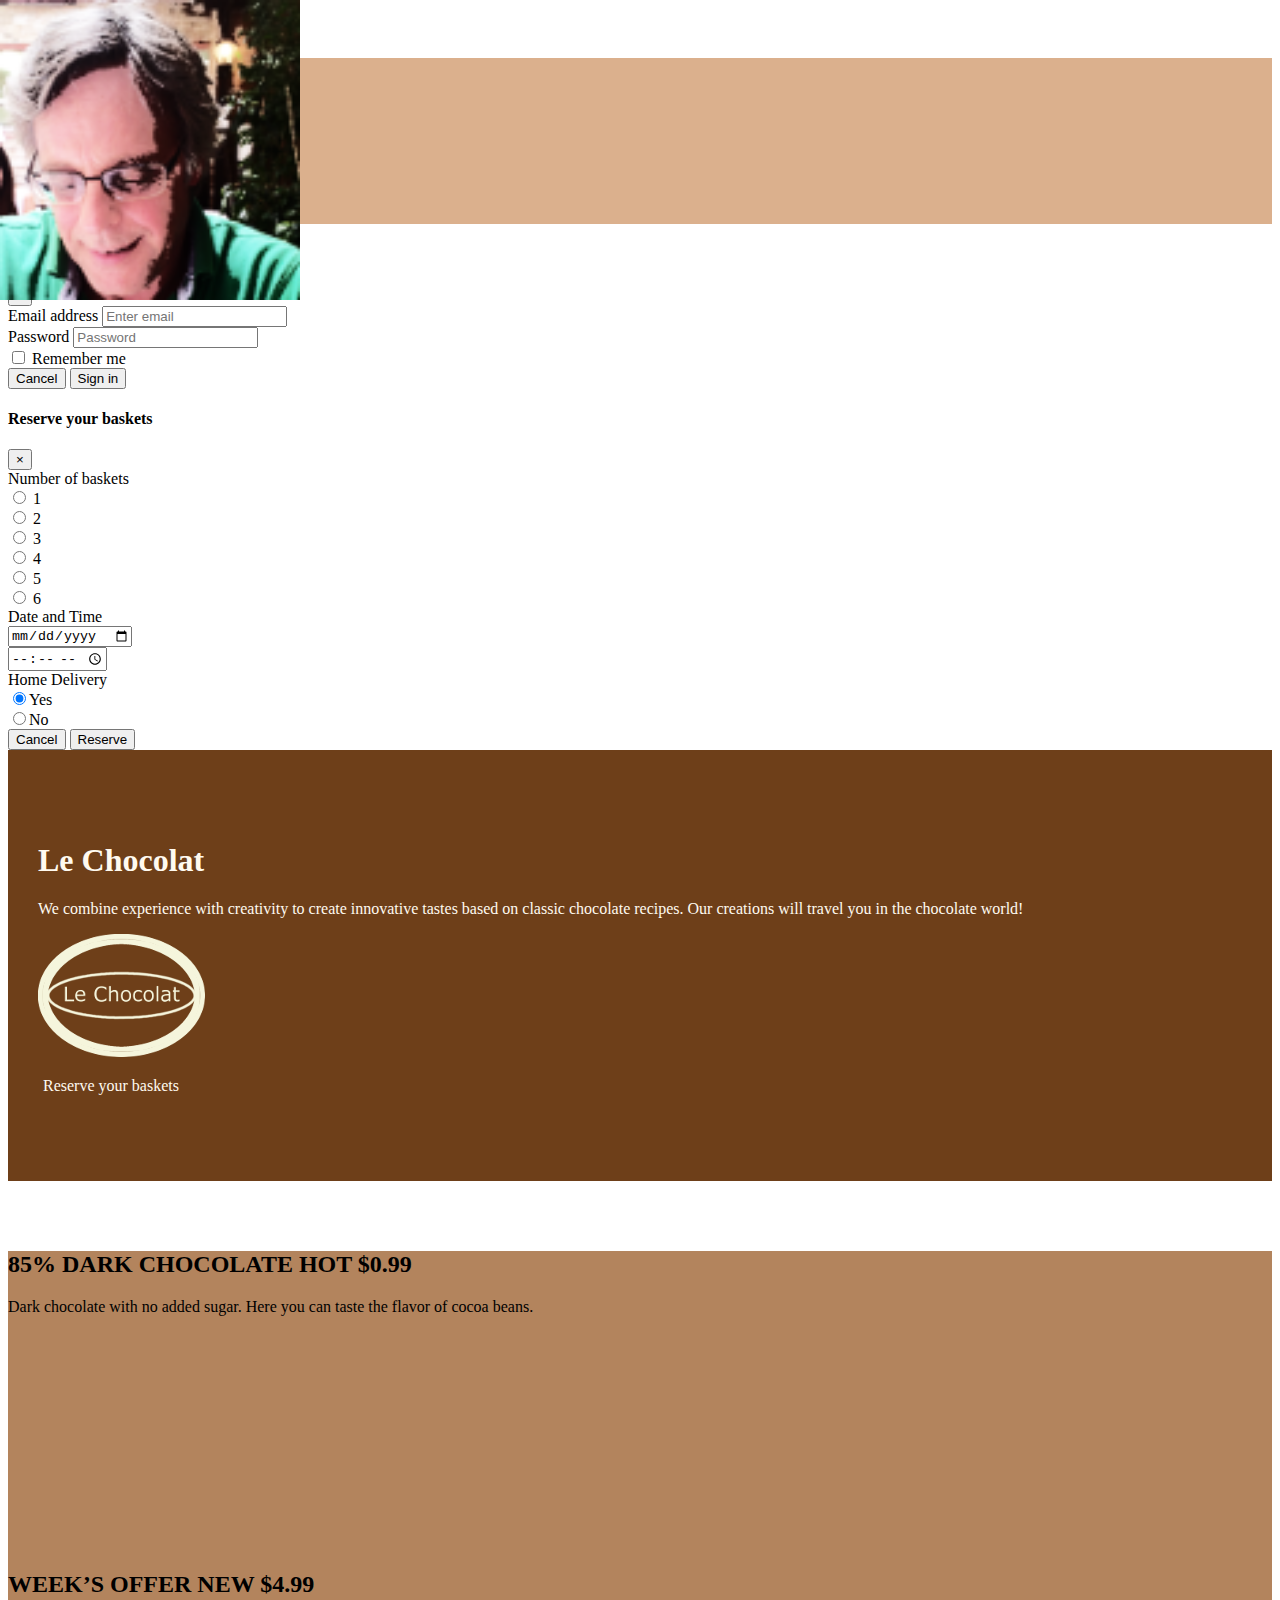
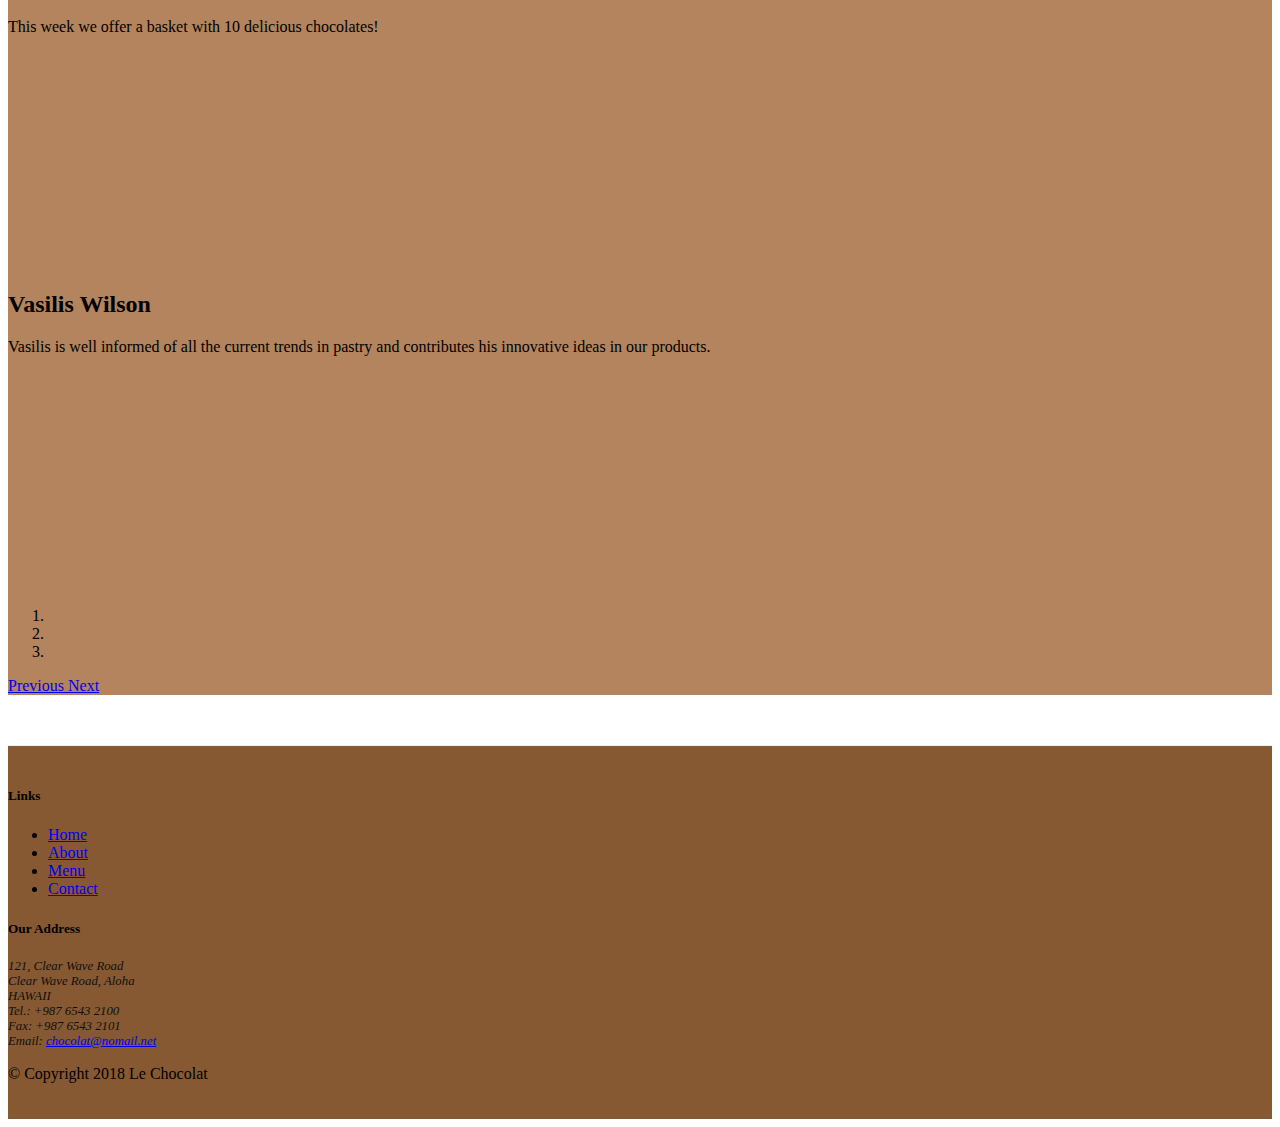
==== commit 96e7a1f1: "Bootstrap Assignment 4" ====
--- a/index.html
+++ b/index.html
@@ -21,9 +21,6 @@
 
     <title>Le Chocolat</title>
 
-    <script>
-        alert("Hello world");
-    </script>
 </head>
 
 <body>
@@ -43,8 +40,8 @@
                 <span class="navbar-text">
                         <a data-toggle="modal" data-target="#loginModal">
                            <span class="fa fa-sign-in"></span> Login
-                         </a>
-                       </span>
+                        </a>
+                </span>
             
             </div>
             
@@ -95,10 +92,121 @@
             </div>
     </div>
 
+    <div id="reserveModal" class="modal fade" role="dialog">
+        <div class="modal-dialog modal-lg" role="content">
+            <!-- Modal content-->
+            <div class="modal-content">
+                <div class="modal-header">
+                    <h4 class="modal-title">Reserve your baskets </h4>
+                    <button type="button" class="close" data-dismiss="modal">&times</button>
+                </div>
+                <div class="modal-body">
+                    <form>
+                        <div class="form-group row">
+                            <label class="col-12 col-sm-4">Number of baskets</label>
+                            <div class="col-12 col-sm-8">
+                                <div class="form-check form-check-inline">
+                                    <input class="form-check-input" type="radio" name="inlineRadioOptions"
+                                        id="inlineRadio1" value="option1">
+                                    <label class="form-check-label" for="inlineRadio1">1</label>
+                                </div>
+                                <div class="form-check form-check-inline">
+                                    <input class="form-check-input" type="radio" name="inlineRadioOptions"
+                                        id="inlineRadio2" value="option2">
+                                    <label class="form-check-label" for="inlineRadio2">2</label>
+                                </div>
+                                <div class="form-check form-check-inline">
+                                    <input class="form-check-input" type="radio" name="inlineRadioOptions"
+                                        id="inlineRadio3" value="option2">
+                                    <label class="form-check-label" for="inlineRadio3">3</label>
+                                </div>
+                                <div class="form-check form-check-inline">
+                                    <input class="form-check-input" type="radio" name="inlineRadioOptions"
+                                        id="inlineRadio4" value="option4">
+                                    <label class="form-check-label" for="inlineRadio4">4</label>
+                                </div>
+                                <div class="form-check form-check-inline">
+                                    <input class="form-check-input" type="radio" name="inlineRadioOptions"
+                                        id="inlineRadio5" value="option5">
+                                    <label class="form-check-label" for="inlineRadio5">5</label>
+                                </div>
+                                <div class="form-check form-check-inline">
+                                    <input class="form-check-input" type="radio" name="inlineRadioOptions"
+                                        id="inlineRadio6" value="option6">
+                                    <label class="form-check-label" for="inlineRadio6">6</label>
+                                </div>
+
+
+
+                            </div>
+                        </div>
+                        
+                        <div class="form-group row">
+                            <label class="col-12 col-sm-4 col-form-label">Date and Time</label>
+                            <div class="input-group col-12 col-sm-4 ">
+                                <div class="input-group-prepend">
+                                    <span class="input-group-text" id="date"><i class="fa fa-calendar"
+                                            aria-hidden="true"></i>
+
+                                    </span>
+
+                                </div>
+                                <input type="date" class="form-control" id="date'">
+
+                            </div>
+                            <div class="input-group col-12 col-sm-4 ">
+                                <div class="input-group-prepend">
+                                    <span class="input-group-text" id="time"><i class="fa fa-clock-o"
+                                            aria-hidden="true"></i>
+
+                                    </span>
+
+                                </div>
+                                <input type="time" class="form-control" id="time'">
+                            </div>
+                        </div>
+                        <div class="form-group row">
+                            <label class="col-12 col-sm-4">Home Delivery</label>
+                            <div class="col-12 col-sm-8">
+                                <div class="btn-group">
+                                    <div class="btn btn-success">
+                                        <input type="radio" name="reserveOptions"
+                                            id="inlineRadioYes" value="yes" checked>Yes
+                                        
+                                    </div>
+                                    <div class="btn btn-danger">
+                                        <input type="radio" name="reserveOptions"
+                                            id="inlineRadioNo" value="no">No
+                                        
+                                    </div>
+                                </div>
+                            </div>
+                        </div>
+                        <!-- <div class="form-group row">
+                            <div class="col 12 col-sm-3">
+                                <button type="submit" class="btn btn-primary btn-sm">Reserve</button>
+                            </div>
+                        </div> -->
+
+
+                    </form>
+                </div>
+                <div class="modal-footer">
+                    <button type="button" class="btn btn-default btn-sm" 
+                        data-dismiss="modal">Cancel
+                    </button>
+                    <button type="submit" class="btn btn-primary btn-sm">
+                        Reserve
+                    </button>
+                </div>
+            </div>
+        </div>
+    </div>
+
     <header class="jumbotron">
             <div class="container">
                 <div class="row row-header">
-                    <div class="col-12 col-sm-6">
+                    <div class="col-12 col-sm-6 align-self-center">
                         <h1 style="font-family: 'Lobster', cursive;">Le Chocolat</h1>
     
     
@@ -111,10 +219,7 @@
                     </div>
                     <div class="col-6 col-sm-3 align-self-center">
                             <p style="padding-left: 5px;">
-                                    <a type="button" class="btn btn-warning btn-sm btn-block"
-                                    data-toggle="tooltip" data-html="true" 
-                                    title="Or Call us at <br><strong>+ 987 6543 2100</strong>"
-                                    data-placement="bottom" href="#reserve-form">
+                                    <a type="button" class="btn btn-warning btn-sm btn-block" data-toggle="modal" data-target="#reserveModal" role="button">
                                     Reserve your baskets
                                     </a>
                             </p>
@@ -123,8 +228,8 @@
                 </div>
             </div>
 
-
-        </header>
+            
+    </header>
 
     
     <div class="container">
@@ -177,8 +282,8 @@
                                 <a class="carousel-control-prev" href="#mycarousel" role="button" data-slide="prev">
                                         <span class="carousel-control-prev-icon" aria-hidden="true"></span>
                                         <span class="sr-only">Previous</span>
-                                    </a>
-                                    <a class="carousel-control-next" href="#mycarousel" role="button" data-slide="next">
+                                </a>
+                                <a class="carousel-control-next" href="#mycarousel" role="button" data-slide="next">
                                         <span class="carousel-control-next-icon" aria-hidden="true"></span>
                                         <span class="sr-only">Next</span>
                                 </a>
@@ -186,69 +291,12 @@
                 </div>
         </div>
 
-        <div class="row flex-row-reverse row-content  align-items-center">
-            <div class="col-sm-4 col-md-3">
-                <h3>Our famous chocolates</h3>
-            </div>
-            <div class="col-sm col-md">
-                    <div class="media">
-                            <img class="d-flex mr-3 img-thumbnail align-self-center"
-                                src="images/dark85.jpg" alt="85% DARK CHOCOLATE">
-                            <div class="media-body">
-                                <h2 class="mt-0">85% DARK CHOCOLATE <span class="badge badge-danger">HOT</span>
-                                     <span class="badge badge-pill badge-success">$0.99</span></h2>
-                                    
-                                <p class="col d-none d-md-block">Dark chocolate with no added sugar. 
-                                Here you can taste the flavor of cocoa beans.</p>
-                            </div>
-                    </div> 
-            </div>
-        </div>
-
-
-        <div class="row flex-row-reverse row-content align-items-center">
-            <div class="col-sm-4 col-md-3">
-                <h3>WEEK’S OFFER</h3>
-            </div>
-            <div class="col-sm col-md">
-                    <div class="media">
-                            <img class="d-flex mr-3 img-thumbnail align-self-left"
-                                src="images/promotion.jpg" alt="Promotion">
-                            <div class="media-body">
-                                    <h2 class="mt-0">Our basket <span class="badge badge-danger">NEW</span>
-                                         <span class="badge badge-pill badge-success">$4.99</span>
-                                    </h2>
-                                    
-                                    <p class="col d-none d-md-block">This week we offer a basket with 10 delicious chocolates!</p>
-                                </div>
-                    </div> 
-                   
-                
-            </div>
-        </div>
-
-        <div class="row flex-row-reverse row-content  align-items-center">
-            <div class="col-sm-4 col-md-3">
-                <h3>Meet our  Specialists</h3>
-            </div>
-            <div class="col-sm col-md">
-                    <div class="media">
-                            <img class="d-flex mr-3 img-thumbnail align-self-center"
-                                src="images/cartoonVasilis.png" alt="Vasilis Wilson">
-                            <div class="media-body">
-                                <h2 class="mt-0">Vasilis Wilson</h2>
-                                <p class="col d-none d-md-block">Vasilis is well informed of all the current 
-                                    trends in pastry and contributes his innovative ideas in our products.</p>
-                            </div>
-                    </div>
-            </div>
-        </div>
-        <div class="row row-content justify-content-center ">
+        <!-- <div class="row row-content justify-content-center ">
                 <div class="col-12 col-sm-8">
                     <div class="card border-default">
                         <h3 class="card-header bg-warning" style="color: white" id="reserve-form">Reserve your baskets</h3>
                         <div class="card-body">
-                            <form>
+                                <form>
                                     <div class="form-group row">
                                         <label class="col-12 col-sm-4">Number of baskets</label>
                                         <div class="col-12 col-sm-8">
@@ -327,7 +375,7 @@
 
             </div>
 
-        </div>
+        </div> -->
 
     </div>
 
@@ -338,9 +386,9 @@
                     <h5>Links</h5>
                     <ul class="list-unstyled">
                         <li><a href="#">Home</a></li>
-                        <li><a href="#">About</a></li>
+                        <li><a href="./aboutus.html">About</a></li>
                         <li><a href="#">Menu</a></li>
-                        <li><a href="#">Contact</a></li>
+                        <li><a href="./contactus.html">Contact</a></li>
                     </ul>
                 </div>
                 <div class="col-6 col-sm-5">
@@ -391,10 +439,10 @@
     <script src="node_modules/popper.js/dist/umd/popper.min.js"></script>
     <script src="node_modules/bootstrap/dist/js/bootstrap.min.js"></script>
     <script>
-            $(function () {
-               $('[data-toggle="tooltip"]').tooltip()
-             })
-           </script>
+            // $(function () {
+            //    $('[data-toggle="tooltip"]').tooltip()
+            //  })
+    </script>
 
 </body>
 
